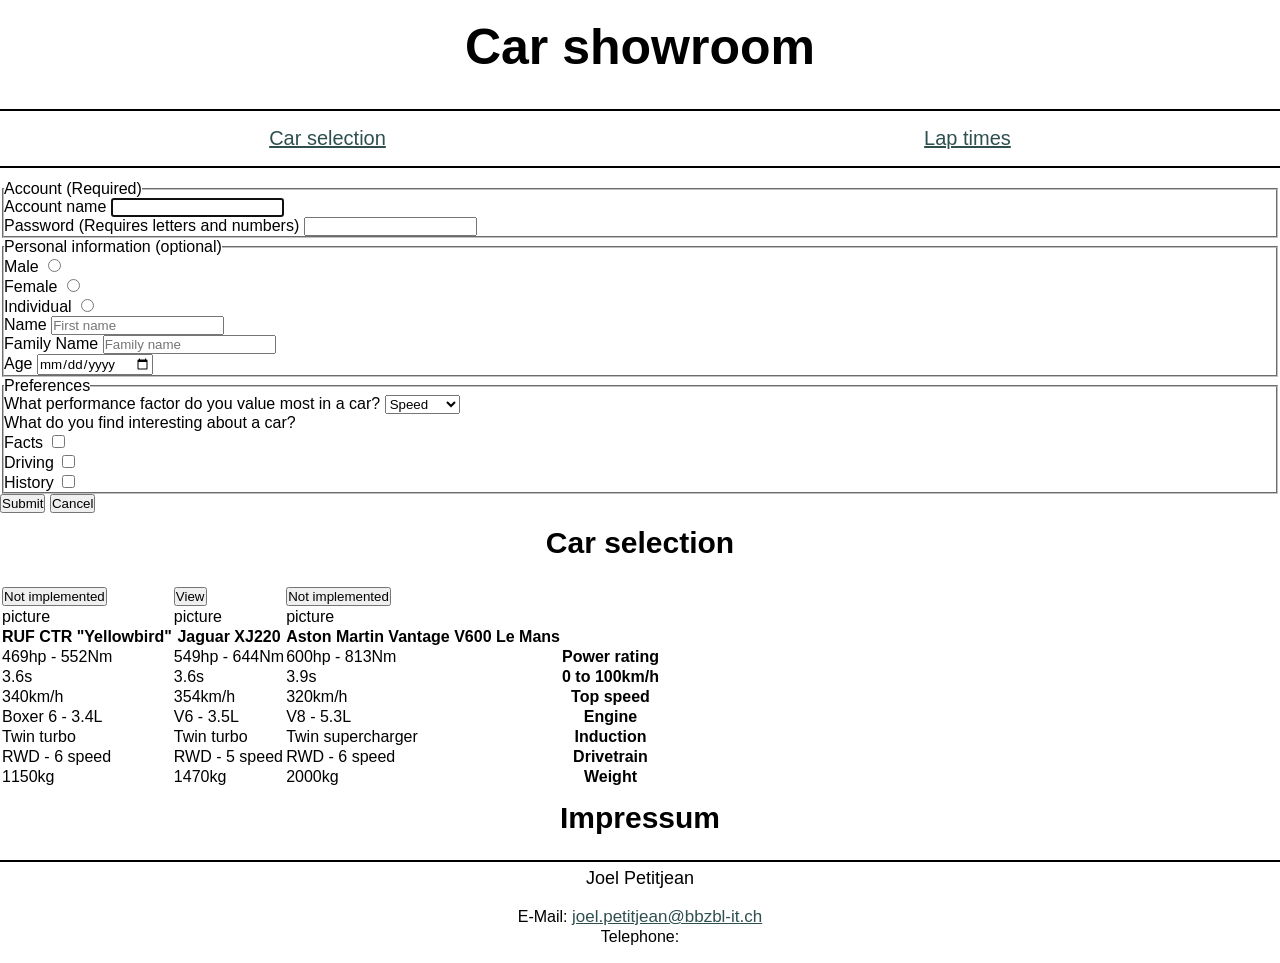
==== index.html @ e279eb37 "Ready for deployment" ====
<!DOCTYPE html>
<html lang="en">

<head> <!--Für nicht sichtbare Elemente(Metadaten)-->
    <meta charset="UTF-8"> <!--Gibt kodierung an(Wichtig für Sonderzeichen)-->
    <meta name="author" content="Joel Petitjean">
    <meta name="description" content="Diese Webseite ist ein Digitaler Showroom oder Museum für gleichgesinnte Autofanatiker.">
    <link rel="stylesheet" href="css/general.css"> <!--Pfad zu generellem css-->
    <link rel="stylesheet" href="css/main_showroom.css"> <!--Pfad zu css-->
    <title>Car showroom</title> <!--Titel der Webseite, mit der sie im Browser angezeigt wird-->
</head>

<body>
    <section class="form">
        <!--Welche methode und wohin de Daten gesendet werden-->
        <form method="post" action="https://gibm.becknet.ch/formular/formular.php"> <!--Formular-->
            <fieldset> <!--Abschnitt von Formular-->
                <legend>Account (Required)</legend> <!--Titel des Abschnitts-->
                <label>Account name</label> <!--Standardmässiger tet-->
                <!--Mit autocomplete wird automatisch der Username bei anderen Seiten vorgeschlagen-->
                <input type="text" id="accountName" name="accountName"  required autofocus autocomplete="username"><br> <!--Textbox-->
                <label for="password">Password (Requires letters and numbers)</label>
                <!--Typ password um zeichen verdeckt darzustellen-->
                <!--Inhalt der Textbox muss minlenght und required erfüllen(Clientseitige Validatoren)-->
                <input type="password" id="password" name="password" required minlength="8" autocomplete="current-password" 
                pattern="(?=.*[A-Za-z])(?=.*\d).+"> <!--Muss dem Regulärem Ausdruck zutreffen--> <!--Regulärer Ausdruck von KI-->
            </fieldset>
            <fieldset>
                <legend>Personal information (optional)</legend>
                <div class="form_Gender">
                    <label for="male">Male</label>
                    <!--value beschreibt den Wert, der dieser eine Radiobutton enthält-->
                    <!--Drei mögliche Werte unter dem gleichen Namen-->
                    <input type="radio" id="male" value="male" name="gender"> <br> <!--Maximal ein Wert auswählbar-->
                    <label for="female">Female</label>
                    <input type="radio" id="female" value="female" name="gender"><br>
                    <label for="individual">Individual</label>
                    <input type="radio" id="individual" value="individual" name="gender"><br>
                </div>
                <!--Mit for wird automatisch die firstname textbox fokussiert, falls das Label geklickt wird-->
                <label for="firstName">Name</label>
                <!--Überschreibbarer Platzhalter in Textbox-->
                <!--Maximale länge von 25(Wichtig für Datenbank)-->
                <input type="text" id="firstName" name="firstName" placeholder="First name" maxlength="25" autocomplete=""><br>
                <label for="familyName">Family Name</label>
                <input type="text" id="familyName" name="familyName" placeholder="Family name" maxlength="25"><br>
                <label>Age</label>
                <input type="date" id="age" name="age"> <!--Erzeugt Auswahl für Datum-->
            </fieldset>
            <fieldset>
                <legend>Preferences</legend>
                <div class="form_Factor">
                    <label for="factor">What performance factor do you value most in a car?</label>
                    <select id="factor" name="factor"> <!--Dropdown-->
                        <option value="speed">Speed</option> <!--Auswählbare Werte-->
                        <option value="handling">Handling</option>
                        <option value="comfort">Comfort</option>
                    </select>
                </div>
                <div class="form_Interest">
                    <label>What do you find interesting about a car?</label><br>
                    <label>Facts</label>
                    <!--Alle Werte können ausgewählt werden-->
                    <input type="checkbox" id="facts" name="facts" value="facts"><br> <!--Checkbox-->
                    <label>Driving</label>
                    <input type="checkbox" id="driving" name="driving" value="driving"><br>
                    <label>History</label>
                    <input type="checkbox" id="history" name="history" value="history"><br>
                </div>
            </fieldset>
            <button type="submit">Submit</button> <!--Sendet die eingegebenen Werte an den Server-->
            <button type="reset">Cancel</button> <!--Bricht das Formular ab und setzt alle Felder zurück-->
        </form>
    </section>

    <header> <!--Header für Überschrift-->
        <h1>Car showroom</h1>
        <div class="line"></div> <!--Linie wird in CSS definiert-->
        <nav class="nav_pages"> <!--Navigation für weitere Seiten-->
            <ul>
                <li><a href="car_showroom.html">Car selection</a></li>
                <li><a href="lap_times.html">Lap times</a></li>
            </ul>
        </nav>
        <div class="line"></div>
    </header>

    <main> <!--Unter main wird der Hauptteil definiert-->
        <section class="car-Selection_Section"> <!--Section für Autoauswahl-->
            <h2>Car selection</h2>
            <table class="car-Selection_Table"> <!--Autoauswahl als Tabelle-->
                <tr>
                    <td><button onclick="window.location.href = 'RUFCTR.html'">Not implemented</button></td>
                    <!--Wird zur jeweiligen Seite des Autos leiten-->
                    <td><button onclick="window.location.href = 'JaguarXJ220.html'">View </button></td>
                    <td><button onclick="window.location.href = 'AstonV600.html'">Not implemented </button></td>
                </tr>
                <tr class="row_pictures">
                    <td>picture</td> <!--Platzhalter für kommende Bilder-->
                    <td>picture</td>
                    <td>picture</td>
                </tr>
                <tr class="row_name">
                    <th>RUF CTR "Yellowbird"</th> <!--th für Überschrift in Tabelle-->
                    <th>Jaguar XJ220</th>
                    <th>Aston Martin Vantage V600 Le Mans</th>
                </tr>
                <tr class="row_power">
                    <td>469hp - 552Nm</td> <!--td für normale Spalten-->
                    <td>549hp - 644Nm</td>
                    <td>600hp - 813Nm</td>
                    <th>Power rating</th>
                </tr>
                <tr class="row_accel">
                    <td>3.6s</td>
                    <td>3.6s</td>
                    <td>3.9s</td>
                    <th>0 to 100km/h</th>
                </tr>
                <tr class="row_speed">
                    <td>340km/h</td>
                    <td>354km/h</td>
                    <td>320km/h</td>
                    <th>Top speed</th>
                </tr>
                <tr class="row_engine">
                    <td>Boxer 6 - 3.4L</td>
                    <td>V6 - 3.5L</td>
                    <td>V8 - 5.3L</td>
                    <th>Engine</th>
                </tr>
                <tr class="row_induction">
                    <td>Twin turbo</td>
                    <td>Twin turbo</td>
                    <td>Twin supercharger</td>
                    <th>Induction</th>
                </tr>
                <tr class="row_drivetrain">
                    <td>RWD - 6 speed</td>
                    <td>RWD - 5 speed</td>
                    <td>RWD - 6 speed</td>
                    <th>Drivetrain</th>
                </tr>
                <tr class="row_weight">
                    <td>1150kg</td>
                    <td>1470kg</td>
                    <td>2000kg</td>
                    <th>Weight</th>
                </tr>
            </table>
        </section>
    </main>

    <footer> <!--Footer für Impressum-->
        <h2>Impressum</h2>
        <div class="line"></div>
        <p class="impressumText">Joel Petitjean</p>
        <p class="contactData">E-Mail: <a href="mailTo:joel.petitjean@bbzbl-it.ch">joel.petitjean@bbzbl-it.ch</a>
            <br> Telephone: <a href="tel:"></a>
        </p>
    </footer>
</body>

</html>
---- css/general.css ----
:root /*Hier werden die css Variablen definiert*/
{
    --size-normal: 18px;
    --size-larger: 20px;
    --color-accent: darkslategray;
    --color-hover: teal;
}
* /*Für alle elemente*/
{
    box-sizing: border-box; /*Damit bei der Grösse nicht Padding dazu gerechnet wird*/
    /*display: grid;*/
    font-family: Arial, Helvetica, sans-serif; /*Font die von allen Elementen übernommen wird*/
    padding: 0; /*Um default padding von allen Elementen zu entfernen*/
}
body
{
    max-width: 1500px; /*Maximale Breite(Inhalt der Website wird diese Breite nicht überschreiten)*/
    margin: 0 auto; /*Zentriert Inhalt*/
}
.line /*Klassenselektor*/
{
    width: 100%; /*Um den ganzen Bildschirm auszufüllen*/
    border-top: 2px solid black; /*Durchgehende Linie*/
}
.picture_Structural
{
    width: 450px;
    height: auto;
    margin-top: 1vw;
}
h1
{
    font-size: 50px;
    margin-top: 1vw;
    text-align: center; /*Schiebt den Text in die Mitte*/
    @media (max-width: 800px) /*Wenn die Bildschirmbreite weniger als 600px beträgt*/
    {
        h1
        {
            font-size: 10px;
        }
    }
}
h2
{
    font-size: 30px;
    margin-top: 1vw;
    text-align: center;
}
p /*Elementselektor*/
{
    font-size: var(--size-normal); /*Oben definierte Variable*/
    margin-top: 0.5vw;
    margin-left: 0.5vw;
    margin-right: 0.5vw;
    text-align: center;
}
a
{
    font-size: 14px;
    color: var(--color-accent); /*Wie die Variable genutzt wird*/
}
a:hover /*Pseudoselektor(Wenn Mauszeiger über a hovert)*/
{
    color: var(--color-hover);
}

/*##LAYOUT##*/
header
{
    position: sticky; /*Damit der Header immer im Fenster bleibt*/
    margin-top: 5px;
    top: 0; /*Oberste Position*/
    height: 150px; /*Höhe des Headers*/
    background-color: white;
}
ul
{
    display: flex; /*Macht die Liste horizontal*/
    justify-content: space-around; /*Damit die Liste Den ganzen Bildschirm gleichmässig abdeckt*/
    list-style: none; /*Entfernt bullet points*/
    @media (max-width: 900px)
    {
        .li_recomCar /*Zwei Elemente der Navigation*/
        {
            display: none; /*Enfernt HTML Element*/
        }
    }
}
nav a /*Kombinierselektor(Alle a innerhalb nav)*/
{
    font-size: var(--size-larger);
}
footer
{
    .contactData /*Nesting(Nur contactData innerhalb footer*/
    {
        font-size: (var(--size-normal));
        a /*Nur a innerhalb contactData(Nesting unendlich erweiterbar)*/
        {
           font-size: 17px; /*Überschreibt die andere Fontgrösse(Höhere Spezifität)*/
        }
    }
}
---- css/main_showroom.css ----
/*##LAYOUT##*/
body
{
    display: grid; /*Aktiviert CSS Grid*/
    grid-template-areas: /*Welche Grid-Area wie viele Spalten hat*/
        "header header header"
        "main main main"
        "footer footer footer";
    /*Fractions für gleichmässige Fraktion des Bilschirms*/
    grid-template-columns: 1fr 1fr 1fr; /*Wie viele Spalten und welche breite sie haben*/
}
header
{
    grid-area: header; /*Welcher Grid-Area das Element angehört*/
    height: 165px;
}
.form
{
    margin-top: 180px;
    grid-area: header;
}
main
{
    grid-area: main;
}
.car-Selection_Section
{
    justify-content: center;
    align-items: center;
}
footer
{
    grid-area: footer;
}
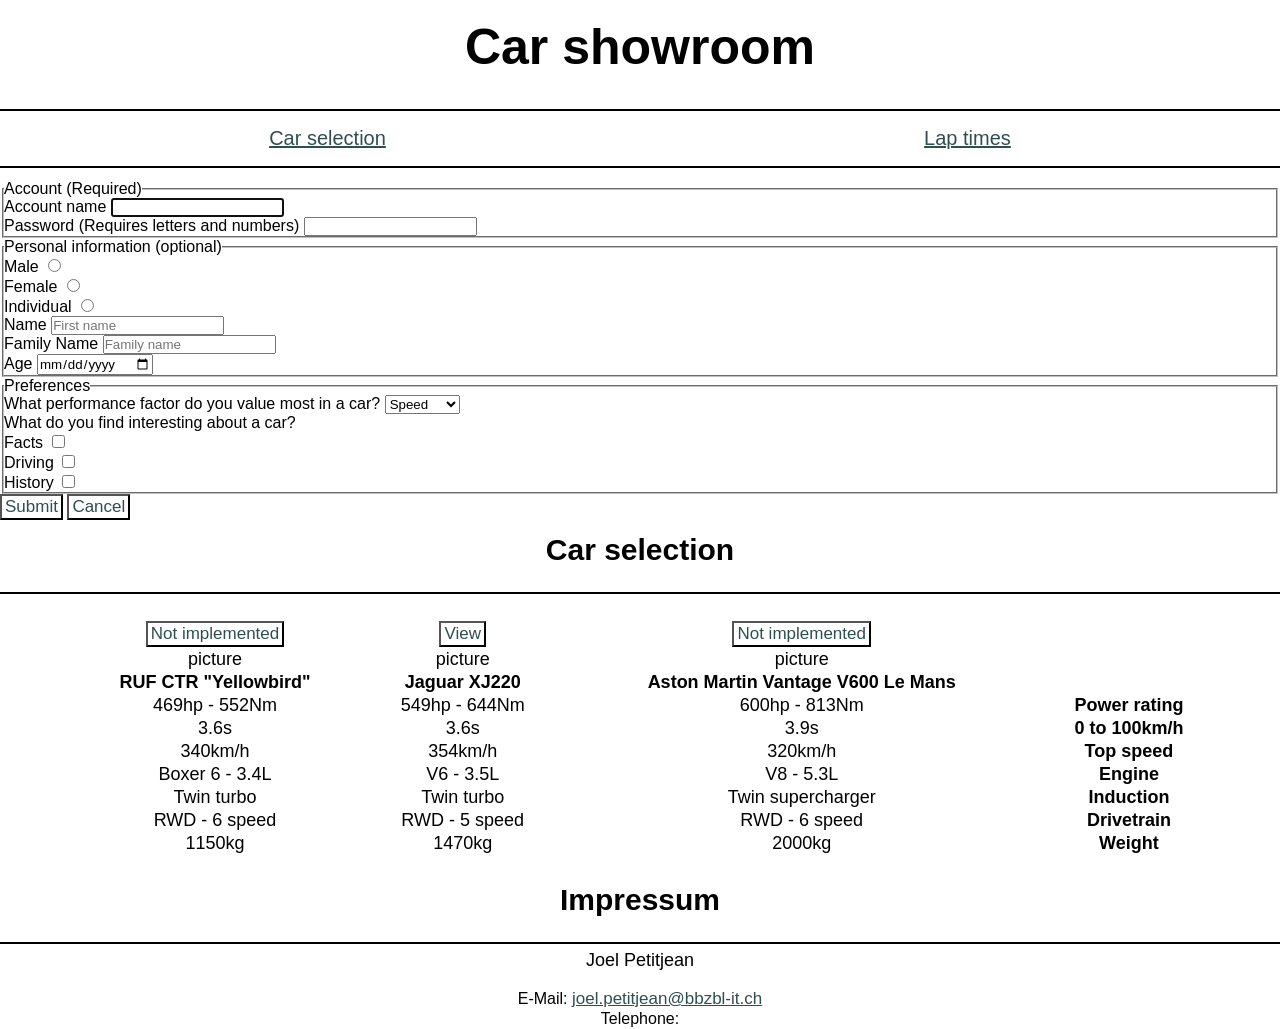
==== commit 59947c1a: "Grid implemented" ====
--- a/index.html
+++ b/index.html
@@ -41,7 +41,7 @@
                 <label for="firstName">Name</label>
                 <!--Überschreibbarer Platzhalter in Textbox-->
                 <!--Maximale länge von 25(Wichtig für Datenbank)-->
-                <input type="text" id="firstName" name="firstName" placeholder="First name" maxlength="25" autocomplete=""><br>
+                <input type="text" id="firstName" name="firstName" placeholder="First name" maxlength="25" autocomplete="name"><br>
                 <label for="familyName">Family Name</label>
                 <input type="text" id="familyName" name="familyName" placeholder="Family name" maxlength="25"><br>
                 <label>Age</label>
@@ -88,22 +88,26 @@
     <main> <!--Unter main wird der Hauptteil definiert-->
         <section class="car-Selection_Section"> <!--Section für Autoauswahl-->
             <h2>Car selection</h2>
+            <div class="line"></div>
             <table class="car-Selection_Table"> <!--Autoauswahl als Tabelle-->
                 <tr>
                     <td><button onclick="window.location.href = 'RUFCTR.html'">Not implemented</button></td>
                     <!--Wird zur jeweiligen Seite des Autos leiten-->
                     <td><button onclick="window.location.href = 'JaguarXJ220.html'">View </button></td>
                     <td><button onclick="window.location.href = 'AstonV600.html'">Not implemented </button></td>
+                    <td></td>
                 </tr>
                 <tr class="row_pictures">
                     <td>picture</td> <!--Platzhalter für kommende Bilder-->
                     <td>picture</td>
                     <td>picture</td>
+                    <td></td>
                 </tr>
                 <tr class="row_name">
                     <th>RUF CTR "Yellowbird"</th> <!--th für Überschrift in Tabelle-->
                     <th>Jaguar XJ220</th>
                     <th>Aston Martin Vantage V600 Le Mans</th>
+                    <th></th>
                 </tr>
                 <tr class="row_power">
                     <td>469hp - 552Nm</td> <!--td für normale Spalten-->
--- a/css/main_showroom.css
+++ b/css/main_showroom.css
@@ -1,4 +1,17 @@
-
+button
+{
+    padding-left: 3px;
+    padding-right: 3px;
+    padding-top: 1px;
+    padding-bottom: 1px;
+    font-size: 17px;
+    color: darkslategray;
+    background-color: transparent;
+}
+button:hover /*Pseudoselektor(Wenn Mauszeiger über a hovert)*/
+{
+    color: var(--color-hover);
+}
 
 
 /*##LAYOUT##*/
@@ -10,7 +23,8 @@
         "main main main"
         "footer footer footer";
     /*Fractions für gleichmässige Fraktion des Bilschirms*/
-    grid-template-columns: 1fr 1fr 1fr; /*Wie viele Spalten und welche breite sie haben*/
+    grid-template-columns: 1fr 1fr 1fr; /*Breite der Spalten*/
+    grid-template-rows: 520px 350px 100px; /*Höhe der Spalten*/
 }
 header
 {
@@ -19,17 +33,24 @@
 }
 .form
 {
+    grid-area: header; /*Es können auch mehrere Elemente der gleichen Grid-Area angehören*/
     margin-top: 180px;
-    grid-area: header;
 }
 main
 {
     grid-area: main;
 }
-.car-Selection_Section
+.car-Selection_Table
 {
-    justify-content: center;
-    align-items: center;
+    margin-top: 2vw;
+    margin-left: auto;
+    margin-right: auto;
+    width: 90%;
+}
+.car-Selection_Table th, .car-Selection_Table td
+{
+    text-align: center;
+    font-size: 18px;
 }
 footer
 {
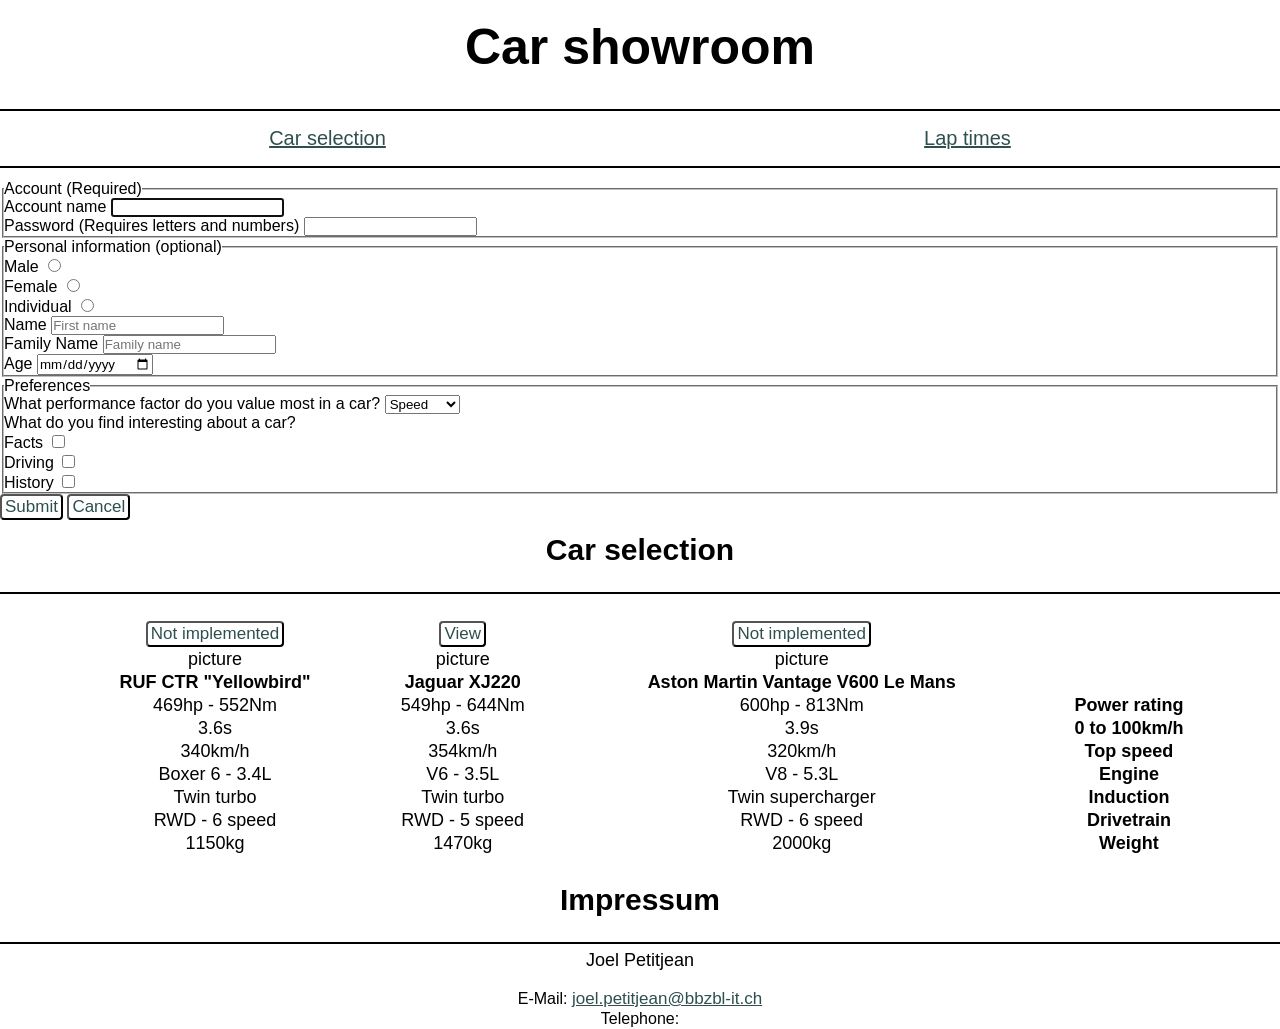
==== commit 8f7c3f57: "Final versio n" ====
--- a/index.html
+++ b/index.html
@@ -78,7 +78,7 @@
         <div class="line"></div> <!--Linie wird in CSS definiert-->
         <nav class="nav_pages"> <!--Navigation für weitere Seiten-->
             <ul>
-                <li><a href="car_showroom.html">Car selection</a></li>
+                <li><a href="index.html">Car selection</a></li>
                 <li><a href="lap_times.html">Lap times</a></li>
             </ul>
         </nav>
--- a/css/main_showroom.css
+++ b/css/main_showroom.css
@@ -7,6 +7,7 @@
     font-size: 17px;
     color: darkslategray;
     background-color: transparent;
+    border-radius: 4px;
 }
 button:hover /*Pseudoselektor(Wenn Mauszeiger über a hovert)*/
 {
